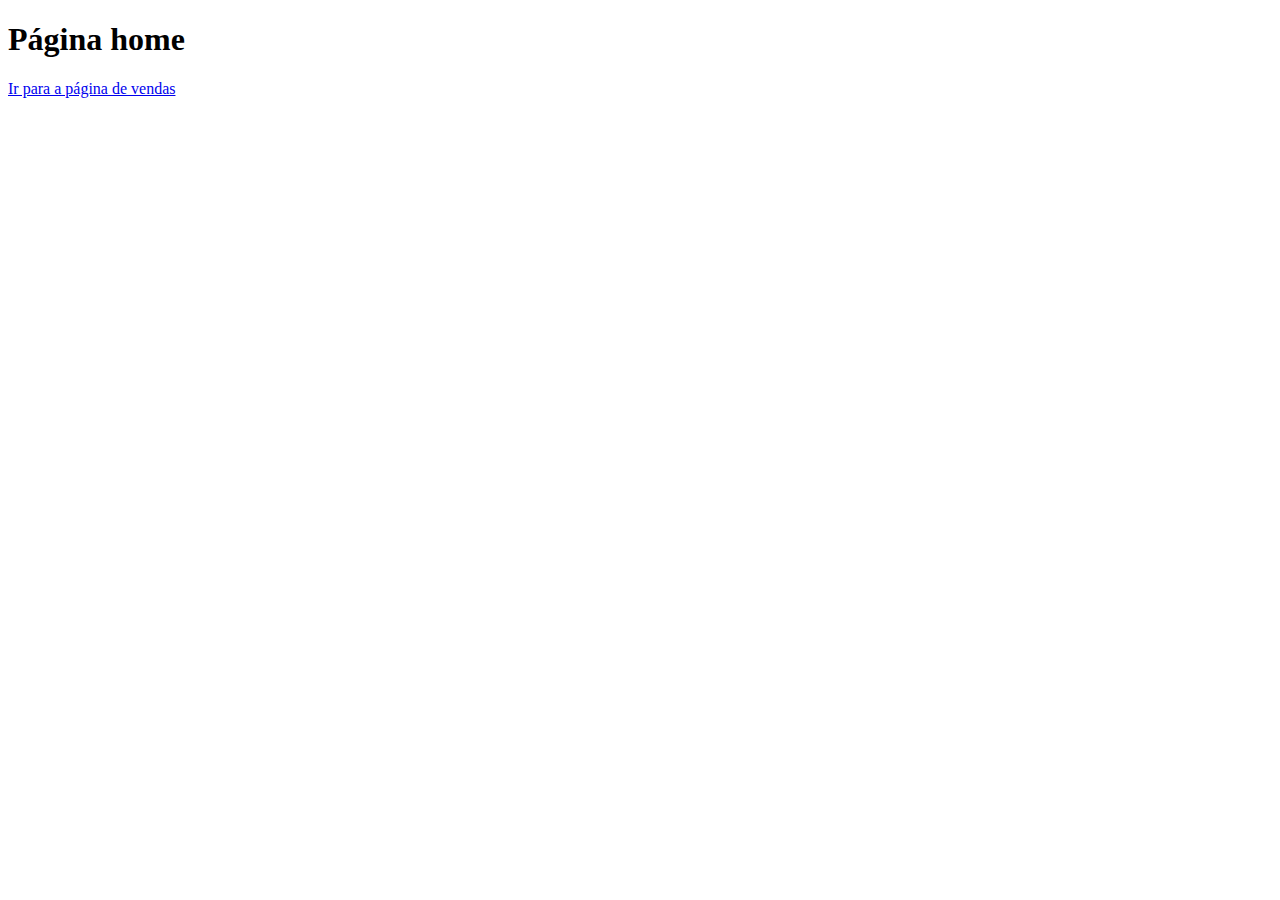
==== index.html @ 703f942e "Criadas páginas index e vendas" ====
<!DOCTYPE html>
<html lang="en">
<head>
    <meta charset="UTF-8">
    <meta name="viewport" content="width=device-width, initial-scale=1.0">
    <title>Document</title>
</head>
<body>
    <h1>Página home</h1>
  <a href="vendas.html">Ir para a página de vendas</a>  
</body>
</html>
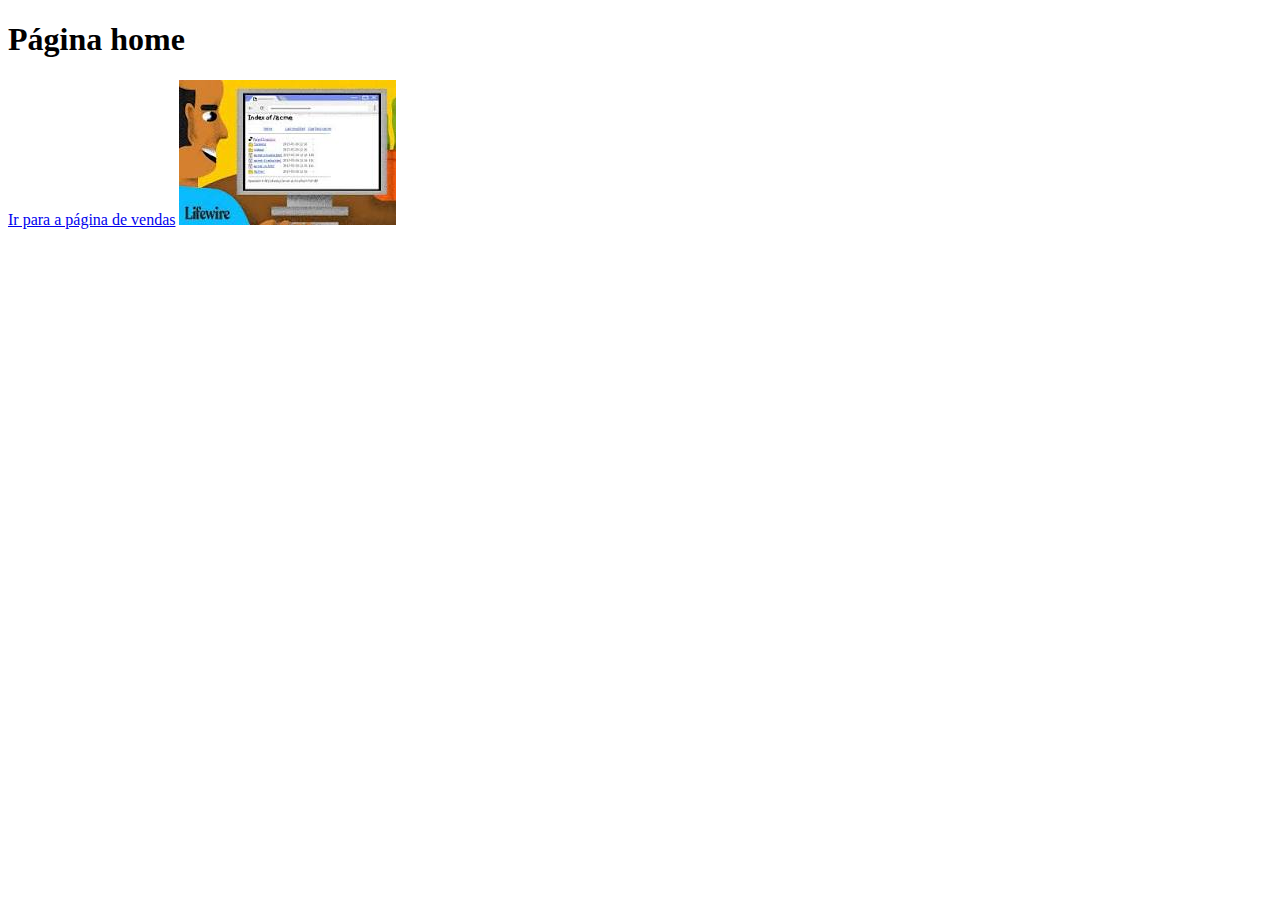
==== commit 6033f418: "Atualizacao ref. 03/07" ====
--- a/index.html
+++ b/index.html
@@ -8,5 +8,6 @@
 <body>
     <h1>Página home</h1>
   <a href="vendas.html">Ir para a página de vendas</a>  
+  <img src="img/venda002.jpeg">
 </body>
 </html>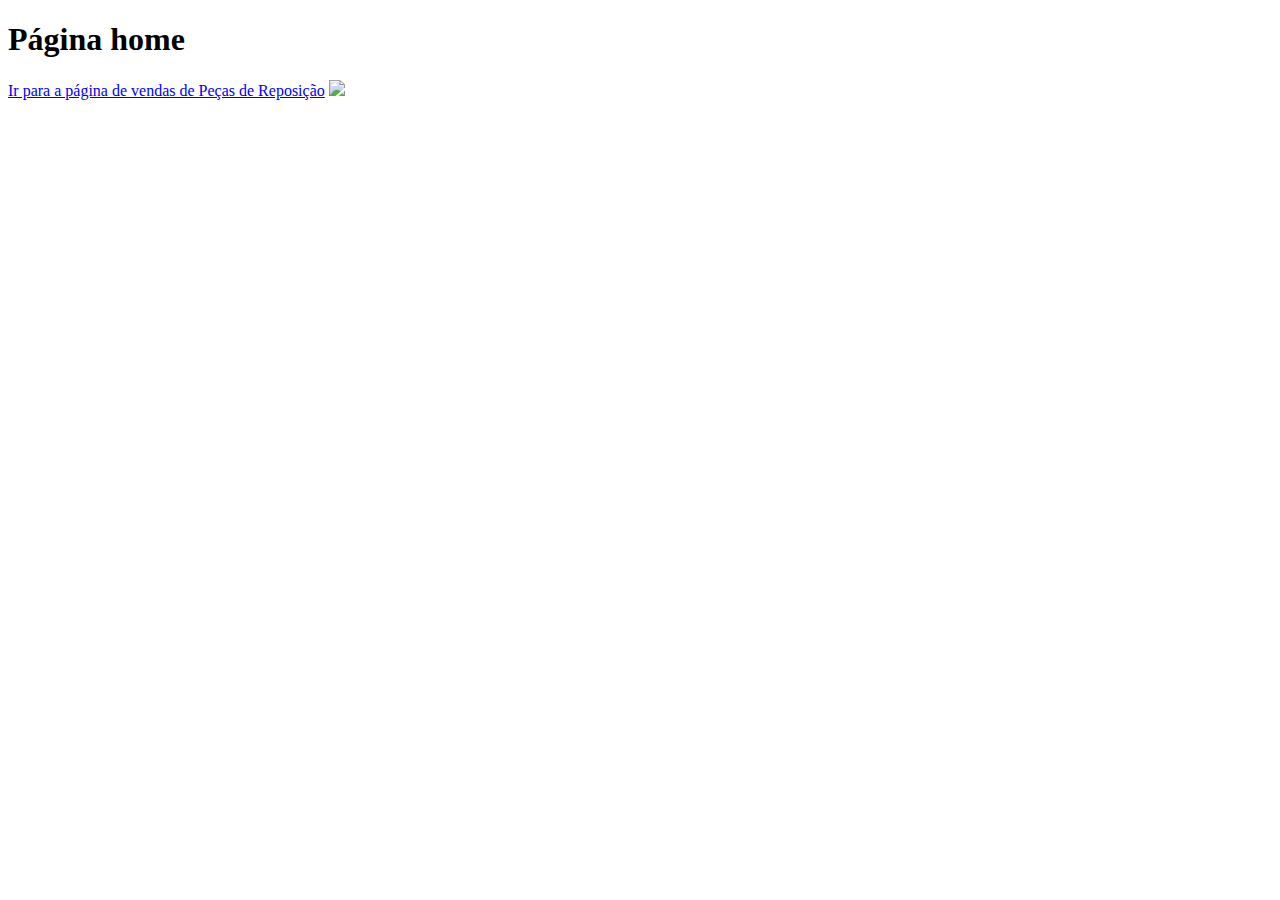
==== commit fded5ccb: "atualização de arquivos em 10/07" ====
--- a/index.html
+++ b/index.html
@@ -7,7 +7,7 @@
 </head>
 <body>
     <h1>Página home</h1>
-  <a href="vendas.html">Ir para a página de vendas</a>  
+  <a href="vendas.html">Ir para a página de vendas de Peças de Reposição</a>  
   <img src="img/venda002.jpeg">
 </body>
 </html>